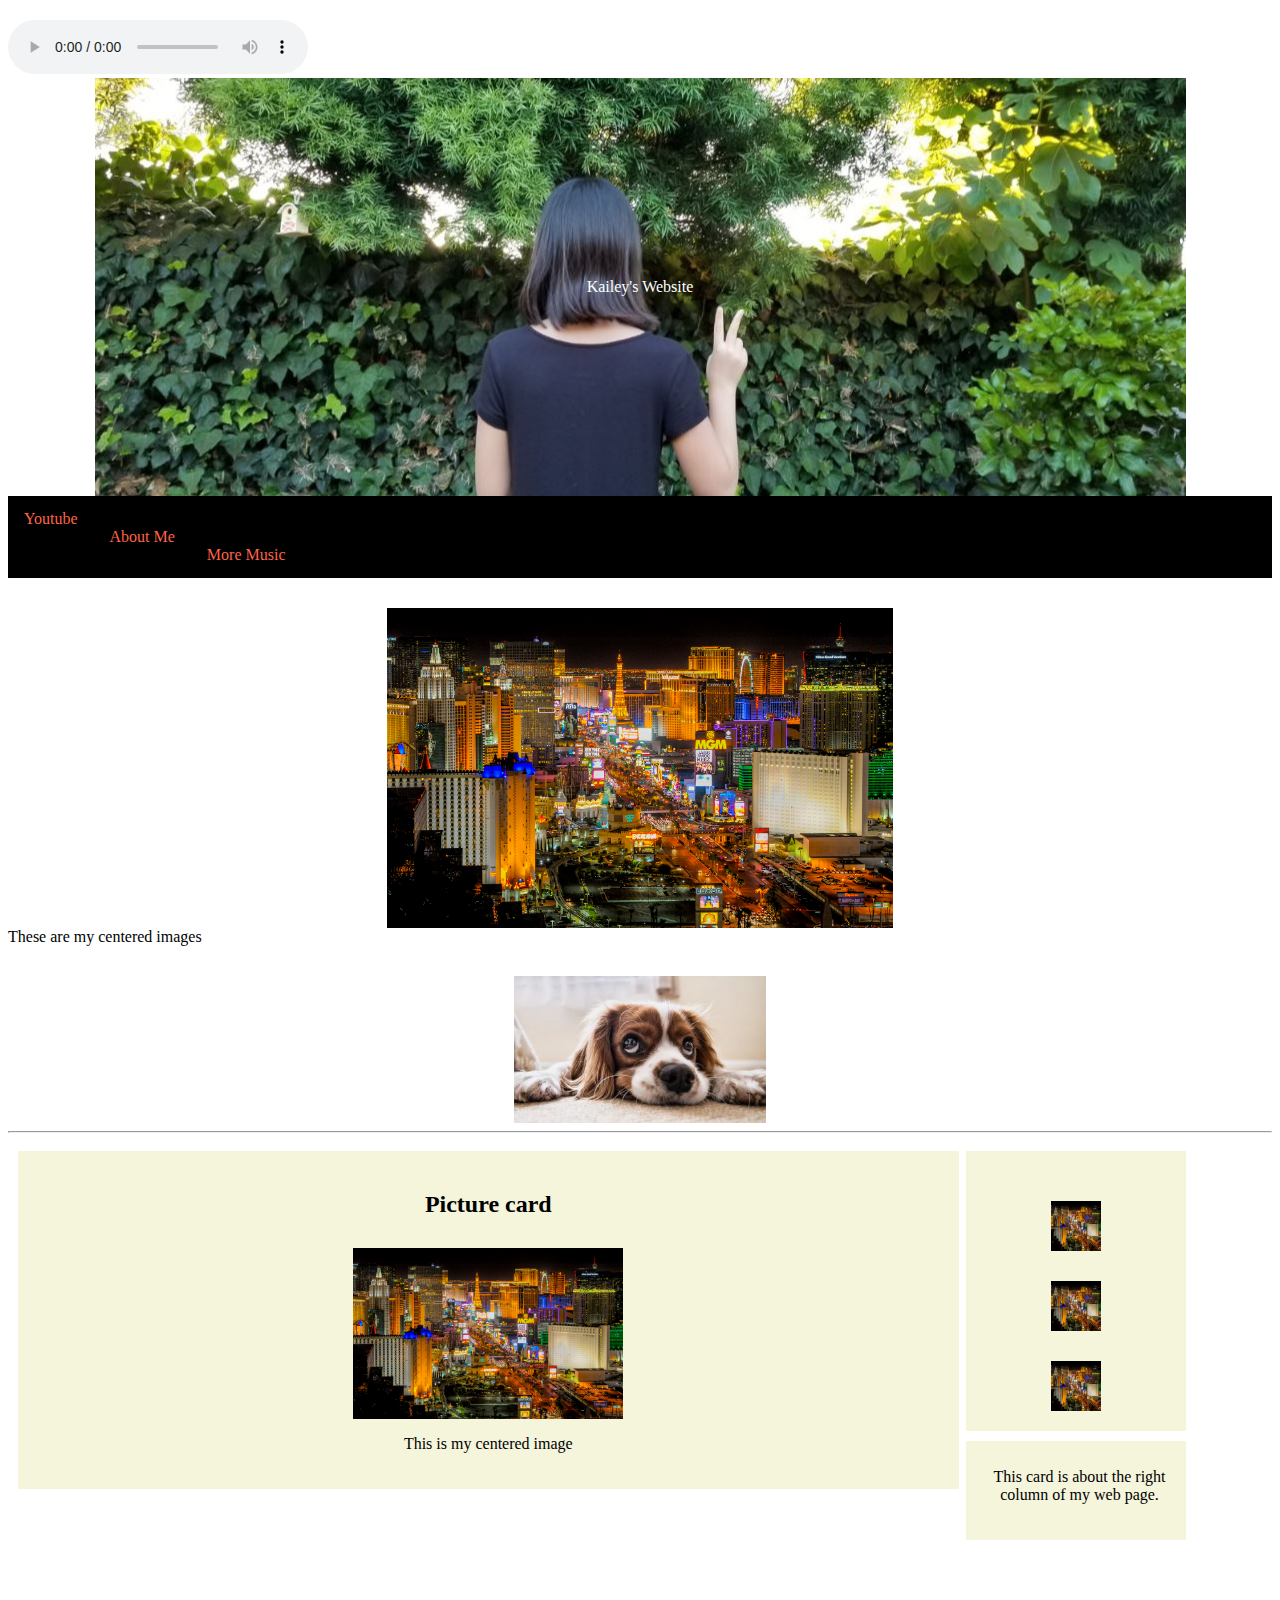
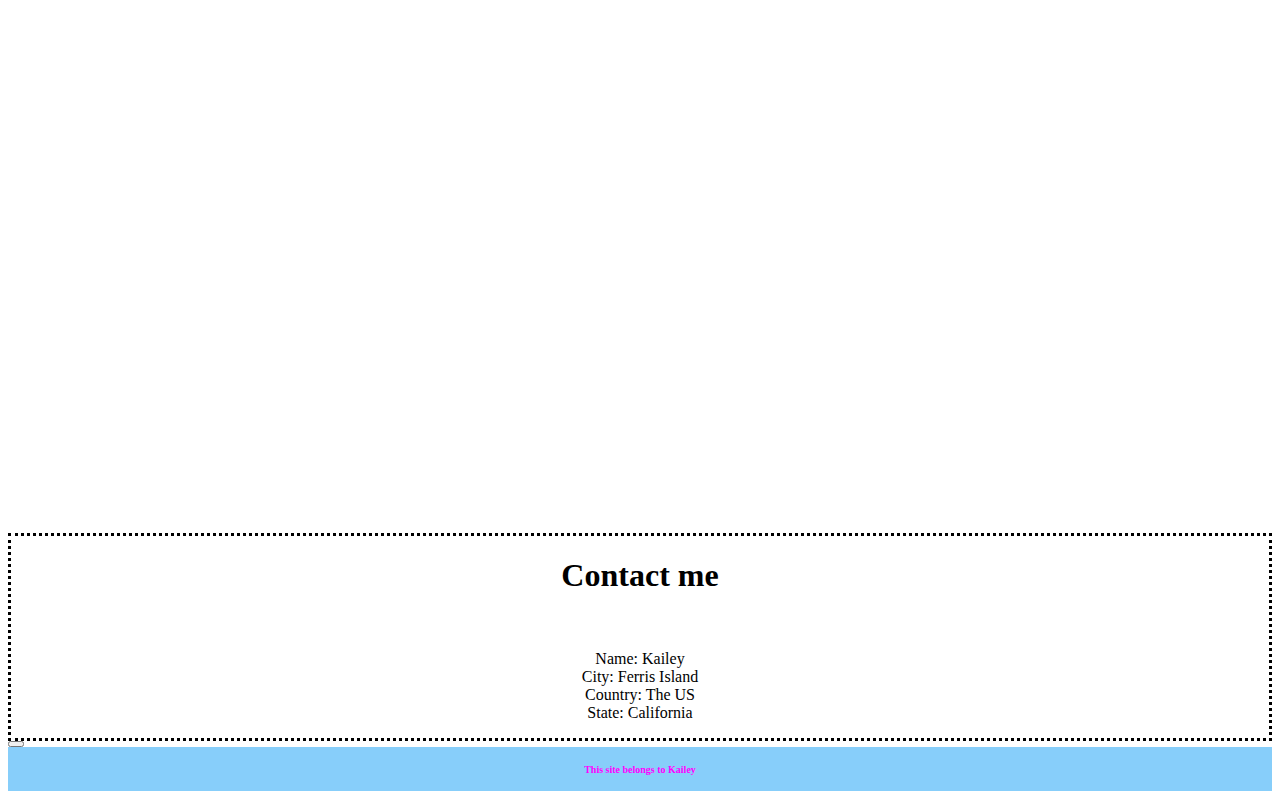
==== home.html @ db9cc0a3 "Add files via upload" ====
<!DOCTYPE html>
</html>

</head>
    <link   rel="stylesheet" href="style.css">
    <h2><title> Kailey's Website</title></h2>
</head>

<body>
    <audio controls> 
        <source src="Song.mp3" type="audio/mpeg"> 
      </audio>
    <div class="bg-music">
   <audio src="Song.mp3" loop=""></audio>
   <button class="btn">
       <i class="fa fa-play-circle-o"></i>
       <i class="fa fa-pause-circle-o"></i>
   </button>
  
</div>           
<div class="header">
Kailey's Website
</div>
<div class="topnav"> 
    <a href="https://youtube.com/embed/NVFeRUBHqv0"> Youtube </a><br>
    <a href="Info.docx"> About Me </a><br>
    <a href="ACDC Back in Black - ACDC Back in Black (1).mp3"> More Music </a><br>
 </div>
 
<div class= "center">
    <img class="img-style" src="Las Vegas.jpg" style="width:40%;"
    <p> These are my centered images </p>
</div>

 <div>
     <img src="Dog.JPG" style="width:20%;">
 </div>
 <hr>
 <div class="row">
    <div class="leftcolumn">
        <div class="card">
            <h2> Picture card </h2>

        <div class="center">
            <img class="img-style" src="Las Vegas.jpg" style="width:30%;">
             <p> This is my centered image</p>
        </div>

        </div>

    </div>

    <div class="rightcolumn">
        <div class="card">
           <a href="Las Vegas.jpg" target="_blank"> 
                <img class="image" src="Las Vegas.jpg">
            </a> 

            <a href="Las Vegas.jpg"> 
                <img class="image" src="Las Vegas.jpg">
            </a> 

            <a href="Las Vegas.jpg"> 
                <img class="image" src="Las Vegas.jpg">
            </a> 
        </div>

        <!--card 2-->
        <div class="card">
            <p style="margin-left:7px;margin-top:7px;"> 
                This card is about the right column of my
                web page.
            </p>
        </div>
    </div>
</div>
<div id="contact"> 
    <h1 style="text-align:center;"> Contact me</h1>
    <br>
    <p>
        Name: Kailey <br>
        City: Ferris Island <br>
        Country: The US <br>
        State: California      
    </p>
</div>

<button id="click" style="display:block;" onclick="topFunction();"> </button>


<footer>
    <h1>This site belongs to Kailey</h1>
</footer>
</body>
</html>
---- style.css ----
.header{
    padding: 200px;
    text-align:center;
   background-image: url('Background1.jpg');
   background-position: center;
   color:white;
   background-repeat:no-repeat; 
   display:block;}
    .bg-music{
    position: absolute;
    top: 64%;
    left: 0;
    right: 0;
    margin: 0 auto;    
    }
   .btn{
    background-color: transparent;
    color: darkmagenta;
    font-size: 78px;
    border: none;
    display: block;
    margin: 0 auto;
    opacity: .3;
}
.topnav{
    background-color:black;
    overflow:hidden;
}
.topnav a{
    float: left;
    display:block;
    color:tomato;
    text-align:center;
    padding: 14px 16px;
    text-decoration:none;
}

.topnav:hover{
    background-color: lightpink;
    color: black;
}
footer{
    margin-bottom:0;
    bottom: 0;
    padding:10px;
    font-size: 5px;
    text-align:center;
    background-color: lightskyblue;
    color: magenta;
}

img{
    display:block;
    margin-left:auto;
    margin-right:auto;
    margin-top:30px;
}
#contact {
    text-align: center;
    border-style:dotted;
    margin-top:1000px;
}
.leftcolumn {
    float:left;
    width:75%;
}

.card{
    background-color: beige;
    width: 95%;
    padding: 20px;
    text-align:center;
    margin-bottom:10px;
    margin-left:10px;
    margin-right:10px;
    margin-top:10px;
}
.rightcolumn {
    float: left;
    width:15%;
}
.image {
    width:50px;
    height:50px;
}
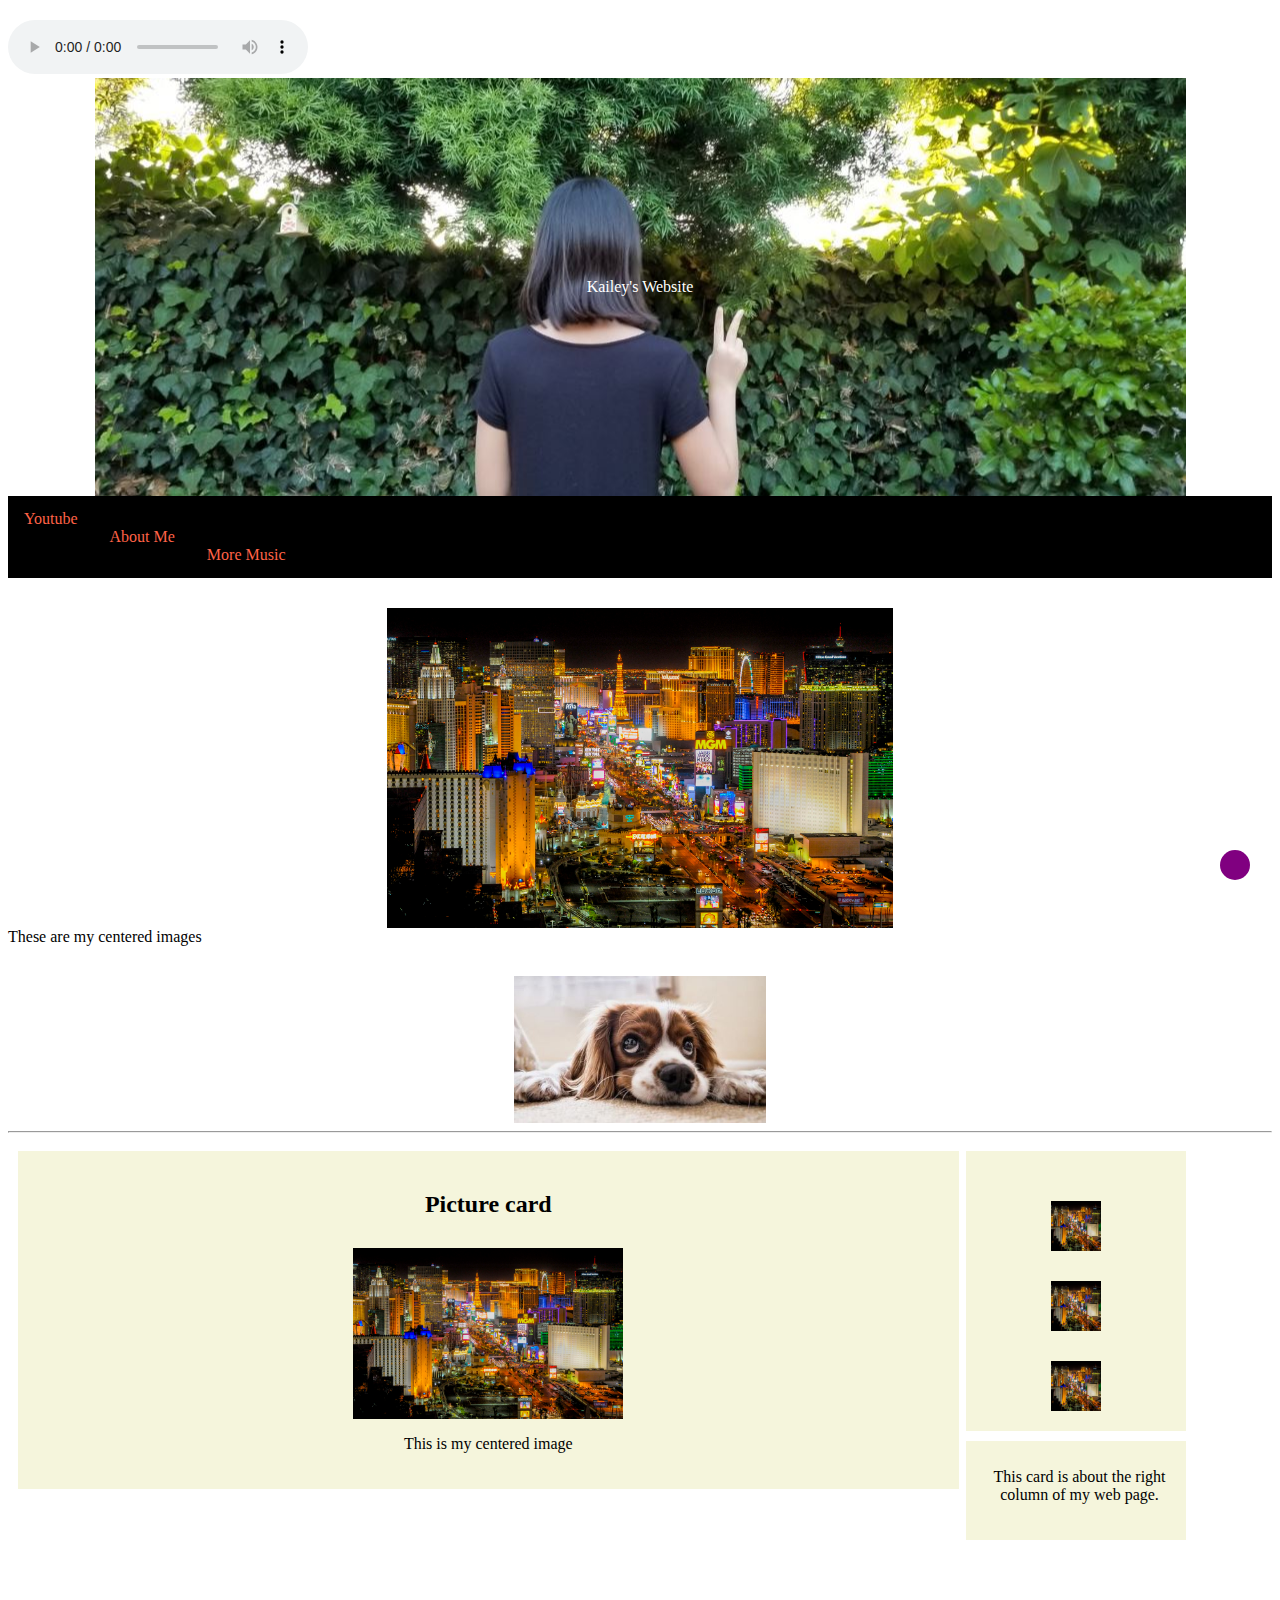
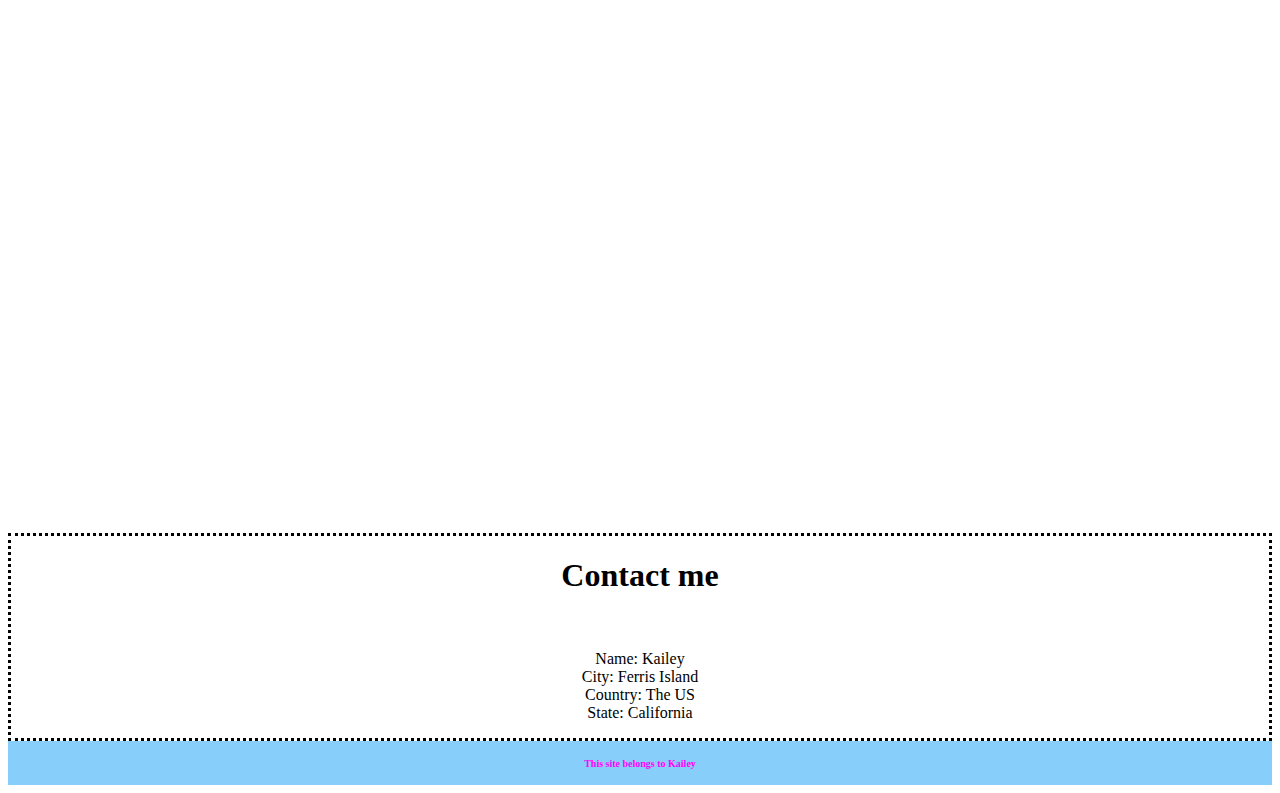
==== commit 141d76ad: "Add files via upload" ====
--- a/home.html
+++ b/home.html
@@ -91,5 +91,28 @@
 <footer>
     <h1>This site belongs to Kailey</h1>
 </footer>
+
+<script>
+var button = document.getElementById("click");
+
+    window.onscroll = function() {scrollFunction()} ;
+
+    function scrollFunction() {
+        if(document.body.scrollTop >20 || document.getElement.scrollTop >20) 
+        {
+            button.style.display ="block" ;
+        }
+        else  { 
+            button.style.display ="none";
+        }
+    }
+
+    function topFunction() {
+        document.body.scrollTop =0;
+        document.documentElement.scrollTop=0;
+    }
+
+</script>
+
 </body>
 </html>--- a/style.css
+++ b/style.css
@@ -82,4 +82,19 @@
 .image {
     width:50px;
     height:50px;
-}+}
+
+#click{
+    position:fixed;
+    bottom:20px;
+    right:30px;
+    z-index:99;
+    font-size: 18px;
+    border:none;
+    outline: none;
+    background-color: purple;
+    color:white;
+    cursor: pointer;
+    padding:15px;
+    border-radius: 50%;
+}
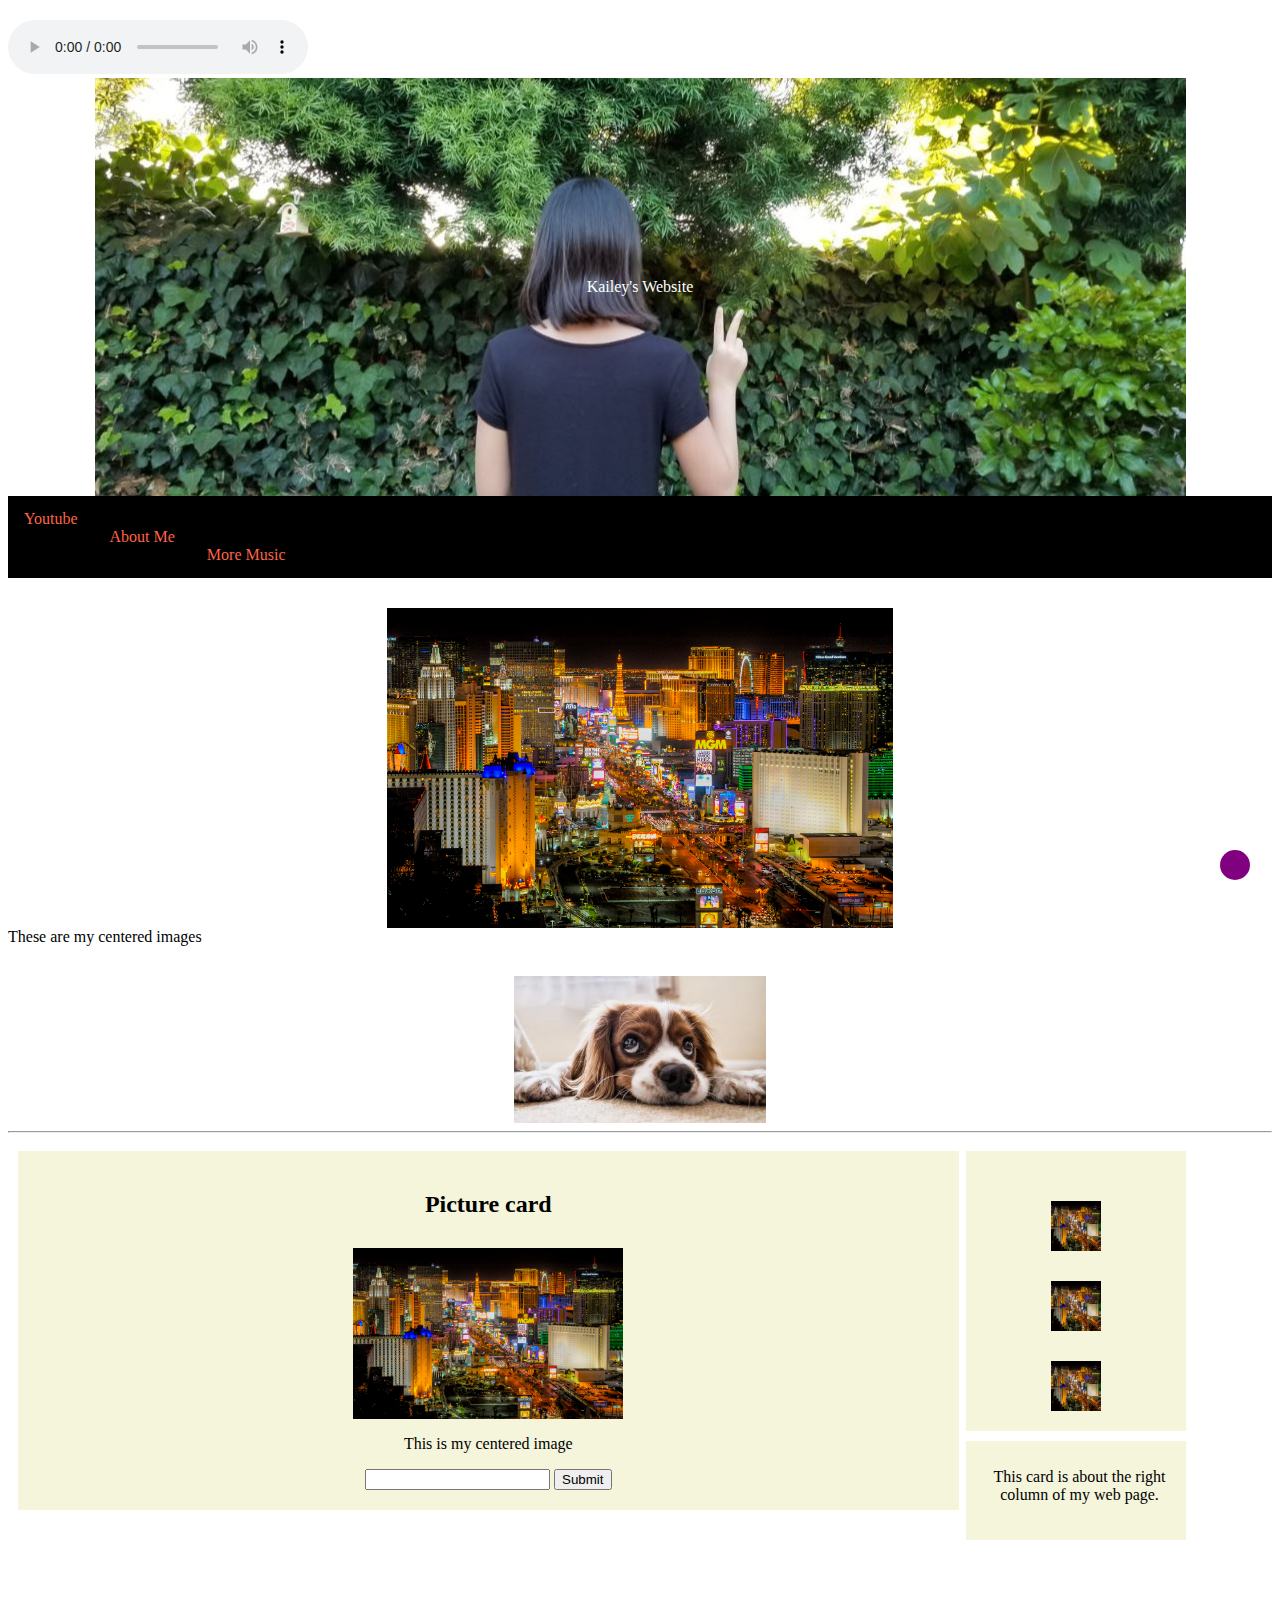
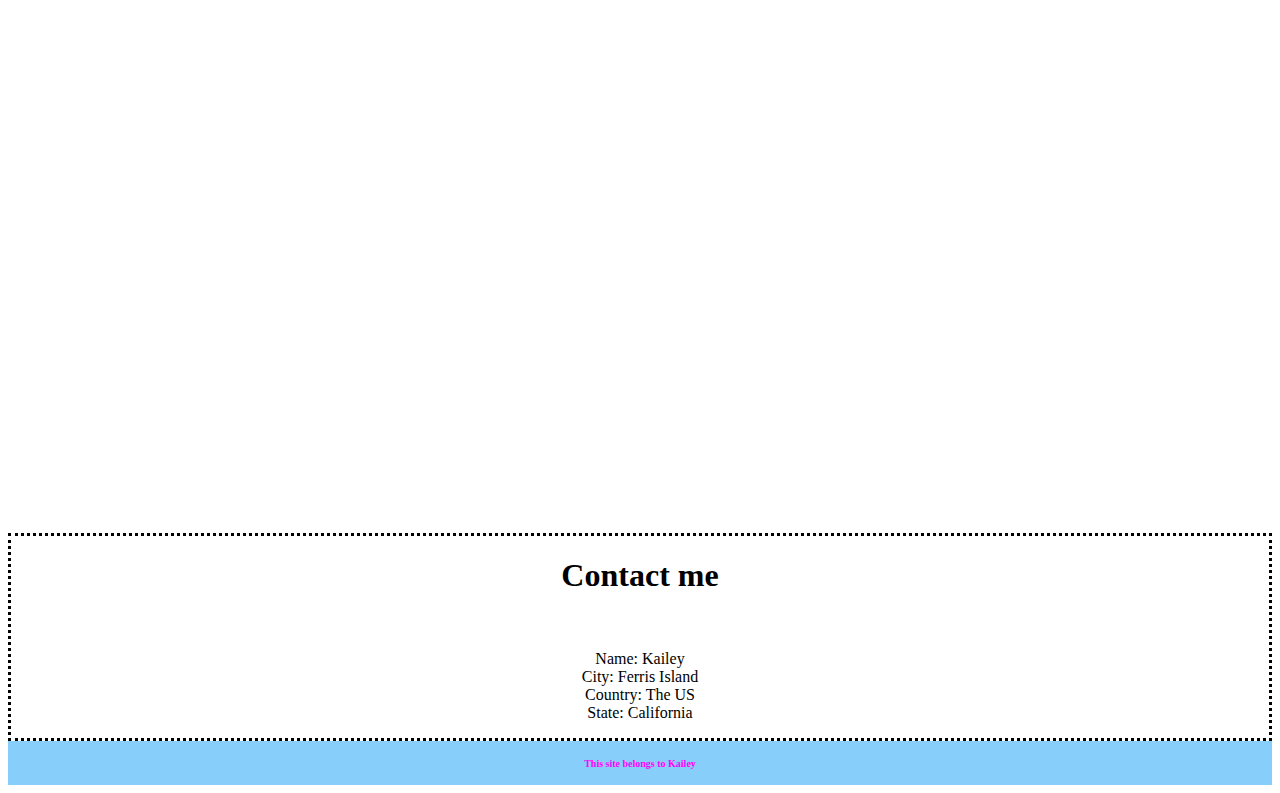
==== commit 4be5eb14: "Add files via upload" ====
--- a/home.html
+++ b/home.html
@@ -46,6 +46,9 @@
              <p> This is my centered image</p>
         </div>
 
+        <input type="text" value="">
+        <input type="Submit" value="Submit" onclick="AlertMe();">
+        
         </div>
 
     </div>
@@ -98,7 +101,7 @@
     window.onscroll = function() {scrollFunction()} ;
 
     function scrollFunction() {
-        if(document.body.scrollTop >20 || document.getElement.scrollTop >20) 
+        if(document.body.scrollTop >100 || document.getElement.scrollTop >100) 
         {
             button.style.display ="block" ;
         }
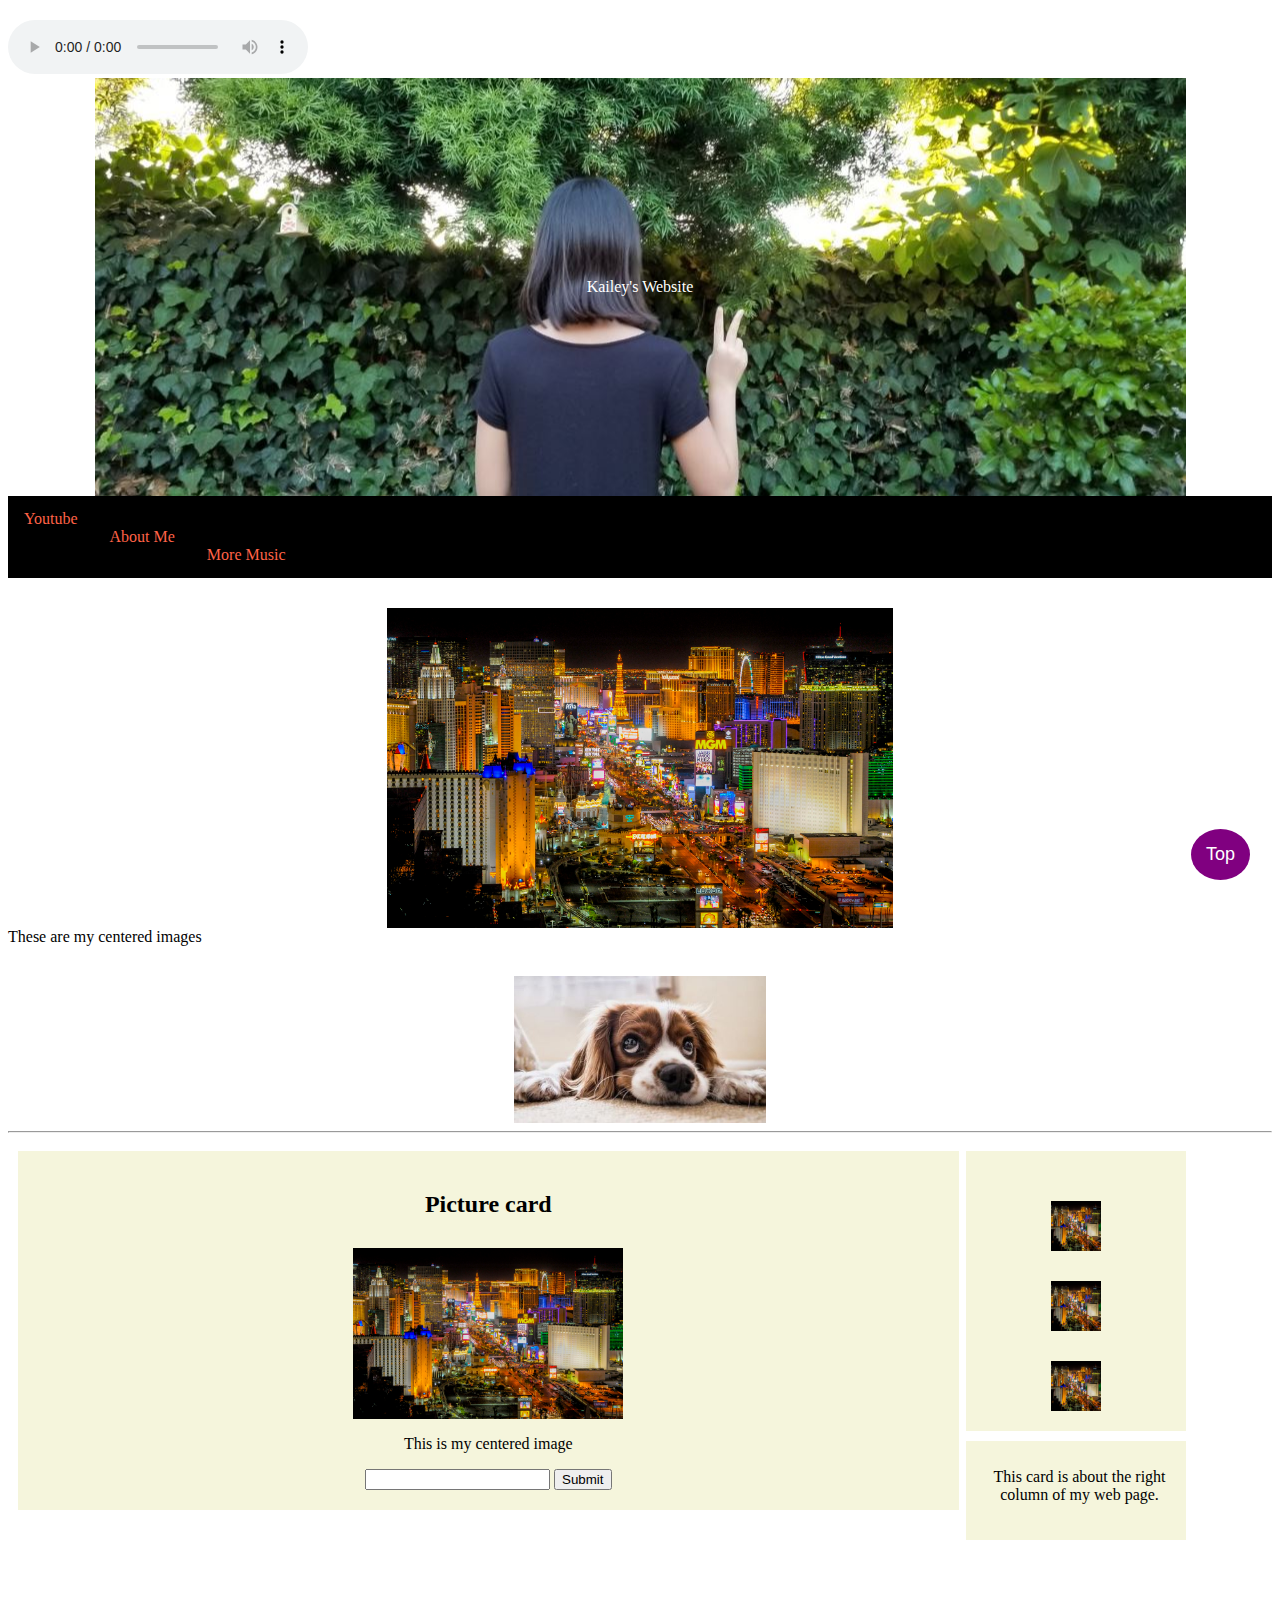
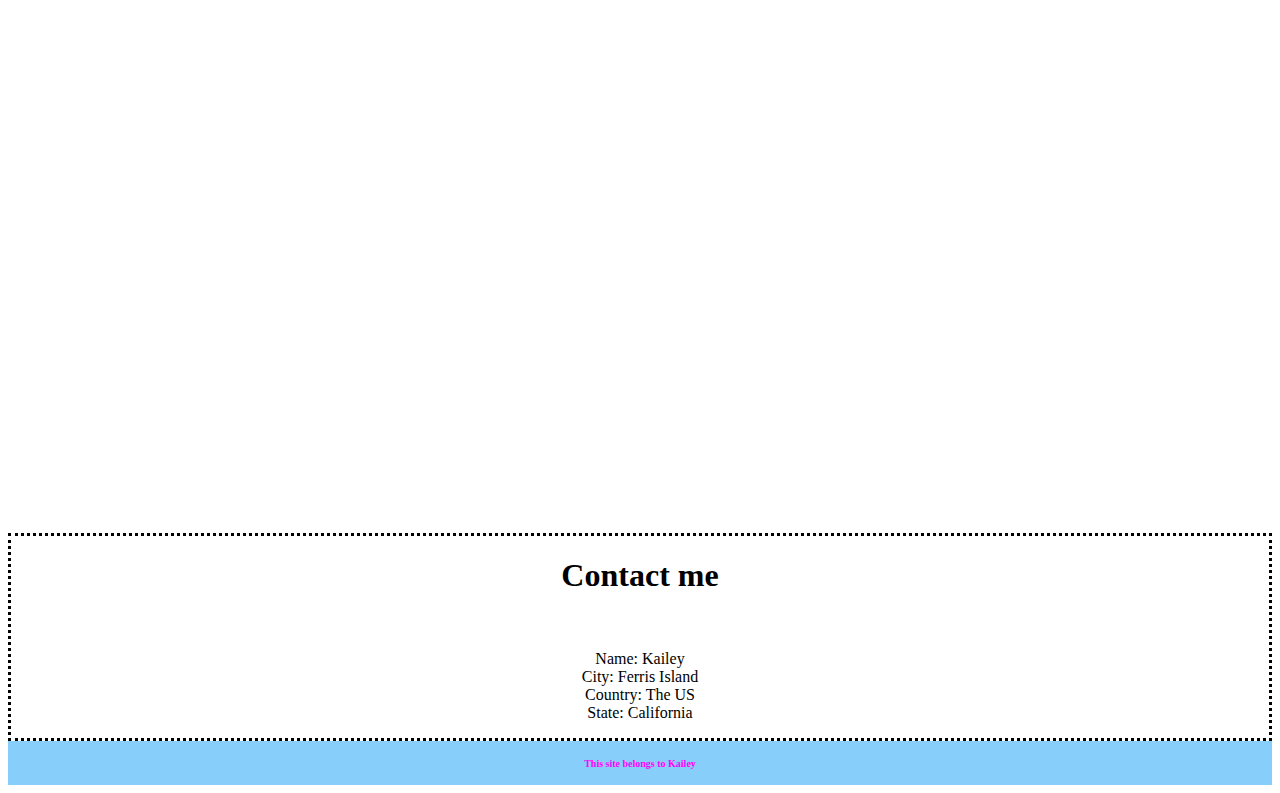
==== commit c501c849: "Add files via upload" ====
--- a/home.html
+++ b/home.html
@@ -46,9 +46,9 @@
              <p> This is my centered image</p>
         </div>
 
-        <input type="text" value="">
+        <input type="text" value="" id="name">
         <input type="Submit" value="Submit" onclick="AlertMe();">
-        
+
         </div>
 
     </div>
@@ -88,7 +88,7 @@
     </p>
 </div>
 
-<button id="click" style="display:block;" onclick="topFunction();"> </button>
+<button id="click" style="display:block;" onclick="topFunction();"> Top </button>
 
 
 <footer>
@@ -114,6 +114,13 @@
         document.body.scrollTop =0;
         document.documentElement.scrollTop=0;
     }
+    function AlertMe(){
+        var name = document.getElementById("name").value;
+        alert(name +",Hello there!");
+        document.getElementById("name").value="";
+        location.href="http://www.google.com";
+    }
+
 
 </script>
 
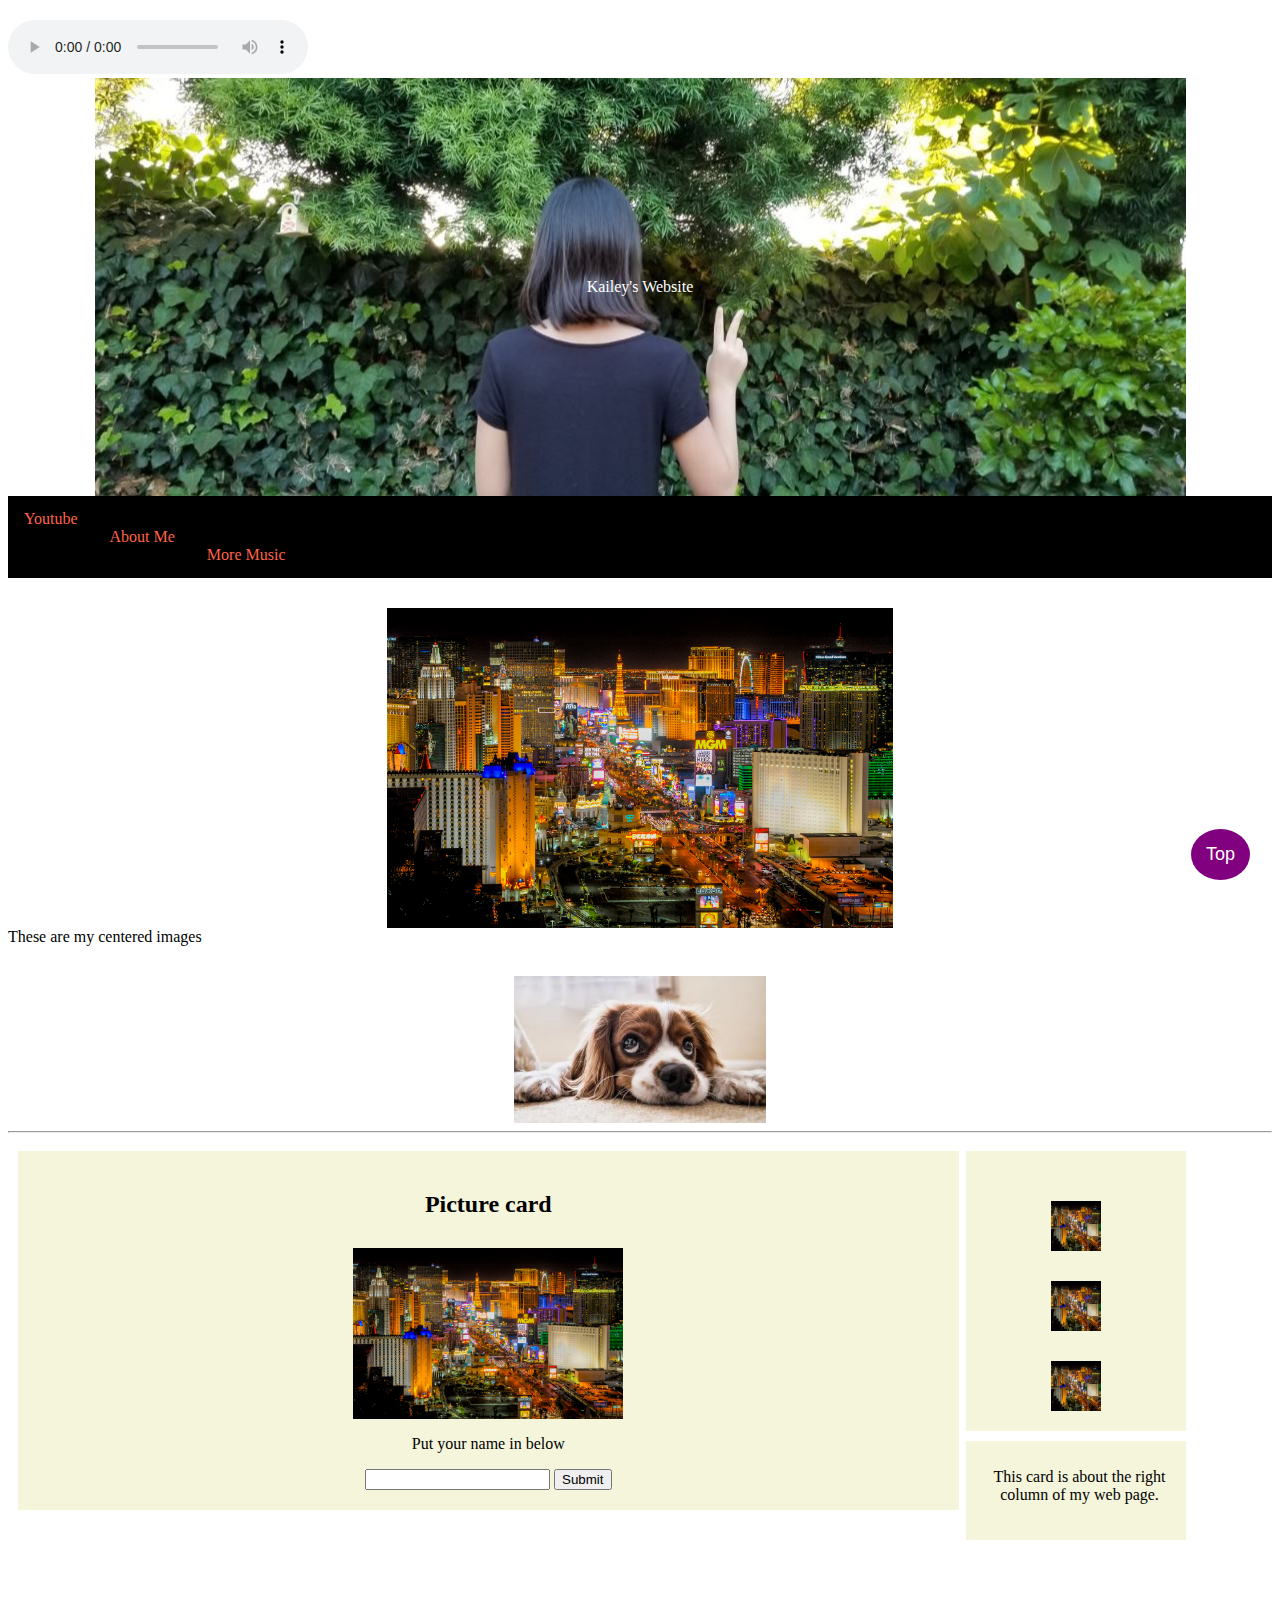
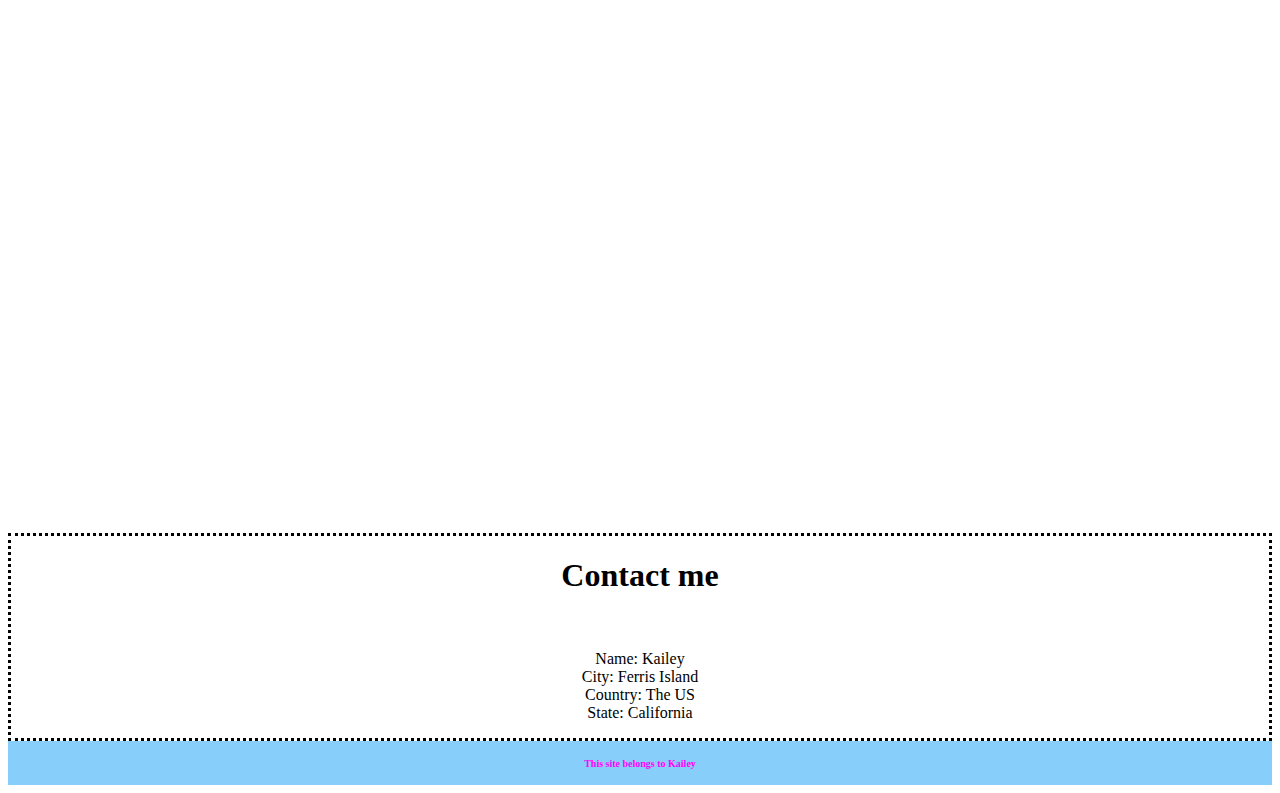
==== commit 6f0ea1df: "Add files via upload" ====
--- a/home.html
+++ b/home.html
@@ -43,7 +43,8 @@
 
         <div class="center">
             <img class="img-style" src="Las Vegas.jpg" style="width:30%;">
-             <p> This is my centered image</p>
+             <p> Put your name in below
+             </p>
         </div>
 
         <input type="text" value="" id="name">
@@ -116,9 +117,9 @@
     }
     function AlertMe(){
         var name = document.getElementById("name").value;
-        alert(name +",Hello there!");
+        alert(name +", thanks for visiting!");
         document.getElementById("name").value="";
-        location.href="http://www.google.com";
+        location.href="https://kyoon999.github.io/Web/home.html";
     }
 
 
